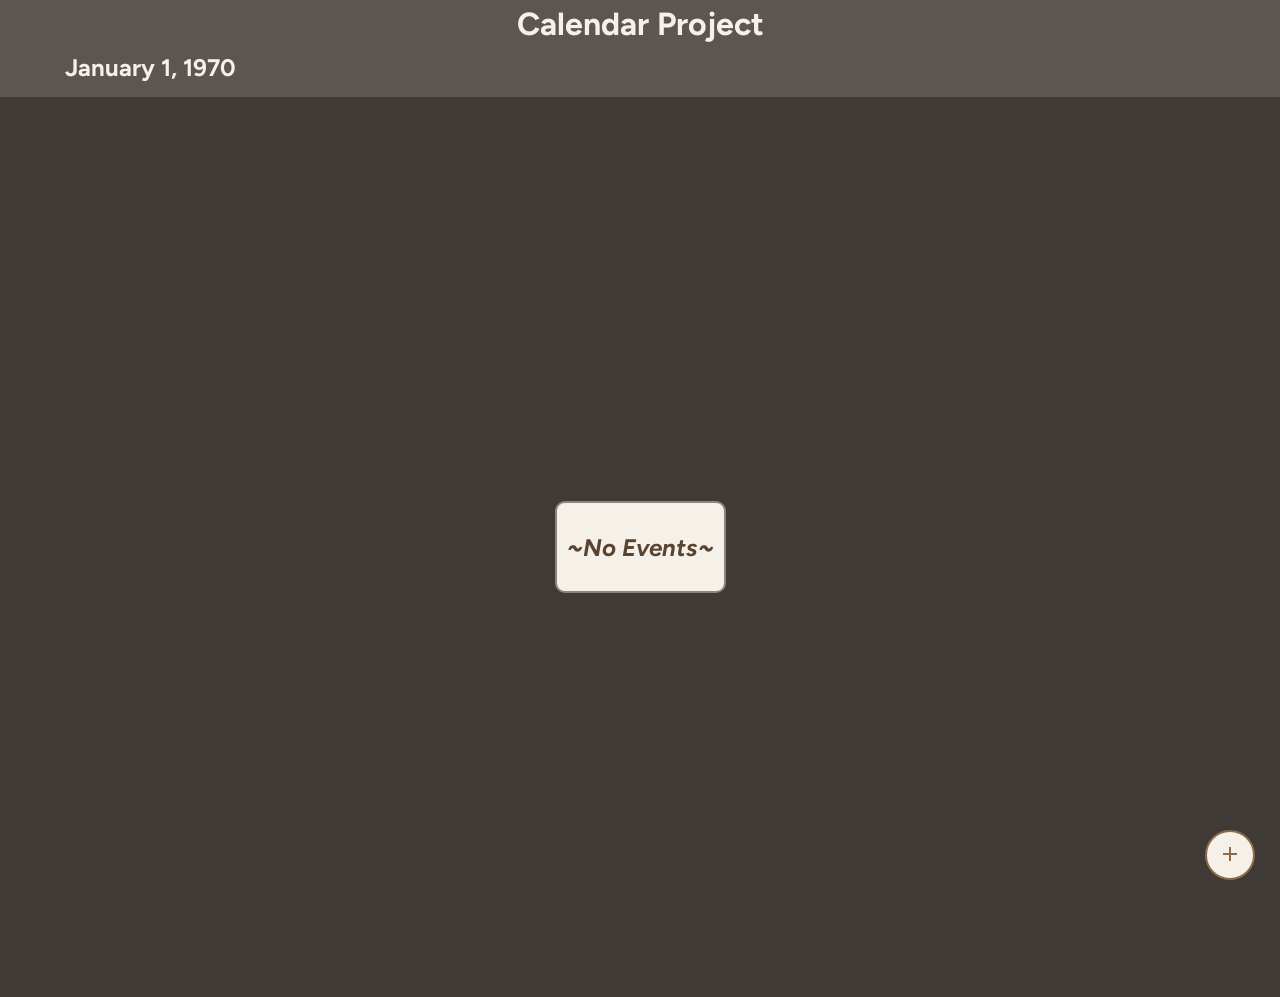
==== src/pages/date-page.html @ 3bf0ade3 "ADD ID fixes, and combined edit and create modal" ====
<!DOCTYPE html>
<html lang="en">
<head>
    <meta charset="UTF-8">
    <meta name="viewport" content="width=device-width, initial-scale=1.0">
    <title>Calendar Project</title>
    <link rel="stylesheet" href="../css/styles.css">
    <link rel="preconnect" href="https://fonts.googleapis.com">
    <link rel="preconnect" href="https://fonts.gstatic.com" crossorigin>
    <link href="https://fonts.googleapis.com/css2?family=Figtree:ital,wght@0,300..900;1,300..900&display=swap" rel="stylesheet">
</head>
<body>
    <header>
        <h1><a href="/src/index.html">Calendar Project</a></h1>
        <div id="date-container">
            <h2 id="current-date">Date: </h2>
        </div>
    </header>
    <main>
        <div id="event-container">
            
        </div>

        <div id="create-event-modal" class="modal">
            <div class="modal-content">
                <div class="form-row">
                    <h2><input id="title-input" type="text" value="New Event" /></h2>
                </div>
                
                <div class="form-row">
                    <label for="time-input">Time:</label>
                    <div>
                        <input id="time-input" type="text" placeholder="XX:XX" size="10"/>
                        <select id="meridiam-input">
                            <option value="am" selected>AM</option>
                            <option value="pm">PM</option>
                        </select>
                    </div>
                </div>
                
                <div class="form-row">
                    <label for="location-input">location:</label>
                    <input id="location-input" type="text" placeholder="enter location here" size="30"/>
                </div>
                
                <div class="form-row">
                    <label for="description-input">Description: </label>
                    <textarea id="description-input" type="text" placeholder="enter Description here" size="40"></textarea>
                </div>
                <div id="confirm-event-btn-container">
                    <button id="confirm-event-btn"><svg xmlns="http://www.w3.org/2000/svg" height="24px" viewBox="0 -960 960 960" width="24px" fill="#e3e3e3"><path d="M382-240 154-468l57-57 171 171 367-367 57 57-424 424Z"/></svg></button>
                </div>
            </div>
        </div>
        <div id="edit-event-modal" class="modal">
            <div class="modal-content">
                <h2>
                    <input id="title-edit-input" type="text" />
                </h2>
                
                <div>
                    <label>Time: 
                        <input id="time-edit-input" type="text" placeholder="XX:XX" size="10"/>
                    </label>
                    <select id="meridiam-edit-input">
                        <option value="am" selected>AM</option>
                        <option value="pm">PM</option>
                    </select>
                </div>
                <label>location: 
                    <input id="location-edit-input" type="text" placeholder="enter location here" size="30"/>
                </label>
                <label for="description-edit-input">Description: </label>
                <textarea id="description-edit-input" type="text" placeholder="enter Description here" size="40"></textarea>

                <div id="confirm-edit-btn-container">
                    <button id="confirm-edit-btn"><svg xmlns="http://www.w3.org/2000/svg" height="24px" viewBox="0 -960 960 960" width="24px" fill="#e3e3e3"><path d="M382-240 154-468l57-57 171 171 367-367 57 57-424 424Z"/></svg></button>
                </div>
            </div>
        </div>
        <div id="confirm-del-modal" class="modal">
            <div class="modal-content">
                <h2>Confirm Delete: </h2>
                <div id="confirm-del-btn-container">
                    <button id="confirm-del-btn" class="dark-btn" type="button">Confirm</button>
                    <button id="cancel-del-btn" class="light-btn" type="button">Cancel</button>
                </div>
            </div>
        </div>

        <div id="add-btn-container">
            <button id="add-btn"><svg xmlns="http://www.w3.org/2000/svg" height="24px" viewBox="0 -960 960 960" width="24px" fill="#e3e3e3"><path d="M440-440H200v-80h240v-240h80v240h240v80H520v240h-80v-240Z"/></svg></button>
        </div>
    </main>
    <script type="module" src="../js/date-page.js" defer></script>
</body>
</html>
---- src/css/styles.css ----
:root {
    --background: #3F3A36;
    --surface: #5C5652;
    --border: #8C857F;

    --cream: #F5F1E8;
    --cream-dark: #E7DED0;

    --hover: #DCCDB7;

    --brown: #8B6B4A;
    --brown-light: #B28A5B;
    --brown-dark: #5A4431;

    --text-dark: #2F2A27;
    --text-light: #FAF8F3;

    --accent: #2563EB;

    /* colours */
    --red: #B65C4A;
    --orange: #C77B49;
    --yellow: #C8A24D;
    --green: #6F8A55;
    --teal: #5E8B86;
    --blue: #6A89A7;
    --violet: #8C7AA9;
    --pink: #B67B86;
}

body {
    margin: 0px;
    background-color: var(--background);
    font-family: "figtree", sans-serif;
}

header {
    width: 100%;
    box-sizing: border-box;
    background: var(--surface);
    text-align: center;
    padding: 5px 5px 5px 5px;
    top: 0;
    left: 0;
    position: sticky;
    z-index: 1000;
}

p, h3, h4, h5, h6, label {
    color: var(--brown);
}

h1, h2 {
    color: var(--brown-dark);
}

header h1, header h2{
    margin: 0px;
    color: var(--cream);
}

h1 a {
    all: unset;
    cursor: pointer;
}

header #days-container {
    display: grid;
    grid-template-columns: repeat(7, 1fr);
    text-align: center;
    margin: 0px 20px 0px 20px;
    padding: 10px;
}

header #date-container {
    margin-left: 50px;
    display: grid;
    text-align: left;
    padding: 10px;
}

#cell-container {
    display: grid;
    grid-template-columns: repeat(7, 1fr);
    gap: 2px;
    background: var(--background);
    padding: 2px;
    margin: 0px 20px 0px 20px;
    /* width: fit-content; */
    /* margin-inline: auto; */
}

.cell {
    /* width: 200px;
    height: 150px; */
    display: flex;
    flex-direction: column;

    aspect-ratio: 4 / 3;
    background: var(--cream);
    margin: 0px;
    cursor: pointer;

    box-sizing: border-box;
}

.cell.current-date {
    border: 3px dashed var(--accent);
    border-radius: 5px;
}

.cell.alt {
    background: var(--cream-dark);
}

.cell:hover {
    background: var(--hover);
}

/* .cell.alt:hover {
    background: var(--cream-dark-hover);
} */

.cell p {
    margin: 4px;
    color: var(--brown);
}

.banner-container {
    display: flex;
    margin: auto 2px 2px 2px;
    flex-direction: column;
    gap: 2px;

    align-items: center;
    justify-content: center;
}

.banner {
    width: 100%;
}

.banner p {
    color: var(--cream);
}

.banner.green {
    background-color: var(--green);
    border-radius: 5px;
}

#event-container {
    display: flex;
    flex-direction: column;
    align-items: center;
    justify-content: center;
    min-height: 100vh;
}

section.event {
    display: grid;
    grid-template-columns: 1fr 8fr 1fr;

    width: 500px;
    text-align: center;
    background-color: var(--cream);
    border: 2px solid var(--border);
    border-radius: 8px;
    margin: 8px;
}

section.event .event-btn-container {
    display: flex;
    flex-direction: column;
    align-items: center;
    justify-content: center;

    background-color: var(--cream-dark);
    border-radius: 0px 5px 5px 0px;
}

#add-btn-container {
    position: fixed;
    bottom: 20px;
    right: 25px;

    z-index: 3000;
}

#add-btn {
    background-color: var(--cream);
    border: 2px solid var(--brown);
    border-radius: 50%;
    aspect-ratio: 1 / 1;
    width: 50px;
}

#add-btn:hover {
    background-color: var(--cream-dark);
}

button svg {
    fill: var(--brown);
    cursor: pointer;
}

button.dark-btn {
    background-color: var(--brown-dark);
    border: 2px solid var(--brown-dark);
    border-radius: 5px;

    color: var(--cream);
}

button.dark-btn:hover {
    background-color: var(--brown);
}

button.light-btn {
    background-color: var(--cream);
    border: 2px solid var(--brown-dark);
    border-radius: 5px;

    color: var(--brown-dark);
}

button.light-btn:hover {
    background-color: var(--cream-dark);
}

.edit-event-btn, .del-event-btn {
    background: none;
    border: none;
    border-radius: 5px;

    width: 40px;
    height: 40px;
}

.edit-event-btn:hover, .del-event-btn:hover {
    background: var(--hover);
}

#confirm-event-btn-container, #confirm-edit-btn-container {
    display: flex;
    flex-direction: column;
    align-items: center;
}

#confirm-event-btn, #confirm-edit-btn {
    border-radius: 50%;
    
    aspect-ratio: 1 / 1;
    width: 40px;

    background-color: var(--cream);
    border-color: var(--brown);
}

#confirm-event-btn:hover, #confirm-edit-btn:hover {
    background-color: var(--cream-dark);
}

/* #confirm-del-modal {
    display: flex;

    align-items: center;
    justify-content: center;
} */

textarea {
    width: 400px;
    height: 200px;
    resize: none;

    border-width: 2px;
    border-radius: 5px;
}

.modal {
    display: none;

    position: fixed;
    inset: 0;

    background: rgba(0, 0, 0, 0.5);

    z-index: 2000;

    justify-content: center;
    align-items: center;

}

.modal-content {
    background: var(--cream);

    display: flex;
    flex-direction: column;
    gap: 10px;
    padding: 20px;

    border-radius: 10px;
    border: 2px solid var(--border);

    z-index: 2001;
}

.modal.show {
    display: flex;
}

#edit-event-modal {
    z-index: 4000;
}

#title-input, #title-edit-input {
    font-family: "Figtree", sans-serif;
    font-weight: bold;
    font-size: 24px;
    color: var(--brown-dark);

    background: none;
    border: none;
}

#title-input::placeholder, #title-edit-input::placeholder {
    font-weight: bold;
    color: var(--brown);
}

#title-input:focus, #title-edit-input:focus {
    outline: none;
}

#no-events {
    background-color: var(--cream);
    border: 2px solid var(--border);

    padding: 10px;

    border-radius: 10px;
}

input, select {
    background-color: white;
    border: 2px solid var(--border);
    border-radius: 5px;
    padding: 5px;
}

input:focus, select:focus, textarea:focus {
    outline: none;
    border-color: var(--brown);
    /* outline: 2px solid var(--brown); */
}

.urgency-status {
    width: 50px;
    border-radius: 5px 0px 0px 5px;
}

.urgency-status.low {
    background-color: var(--green);
}

.form-row {
    display: grid;
    grid-template-columns: 100px 1fr;
}

/* * {
    outline: 1px solid red;
} */
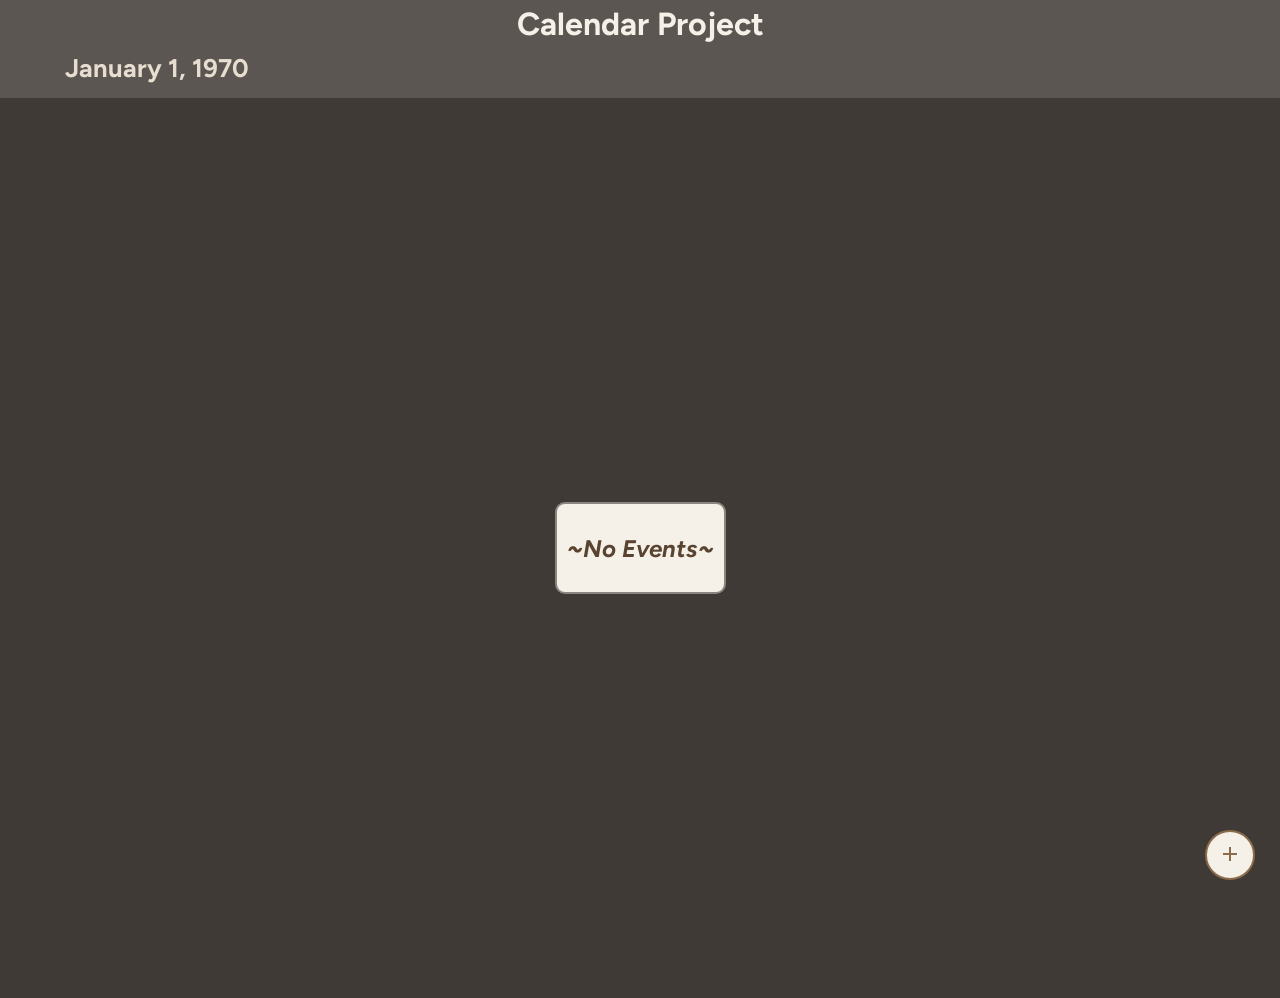
==== commit 296794f5: "ADD new form fields for multiday and time plus all day" ====
--- a/src/pages/date-page.html
+++ b/src/pages/date-page.html
@@ -23,15 +23,60 @@
 
         <div id="create-event-modal" class="modal">
             <div class="modal-content">
+                <div id="colour-container">   
+                    <div id="selected-colour"></div>
+                    <div id="swatch-container">
+                        <button id="swatch-red" class="swatch red"></button>
+                        <button id="swatch-orange" class="swatch orange"></button>
+                        <button id="swatch-yellow" class="swatch yellow"></button>
+                        <button id="swatch-green" class="swatch green"></button>
+                        <button id="swatch-teal" class="swatch teal"></button>
+                        <button id="swatch-blue" class="swatch blue"></button>
+                        <button id="swatch-violet" class="swatch violet"></button>
+                        <button id="swatch-pink" class="swatch pink"></button>
+                    </div>
+                </div>
+                
+
                 <div class="form-row">
                     <h2><input id="title-input" type="text" value="New Event" /></h2>
                 </div>
+
+                <div class="form-row">
+                        <label for="start-date">Date: </label>
+                    <div id="date-range" class="inline-column">
+                        <input id="start-date" type="date" />
+                        <label for="end-date">--></label>
+                        <input id="end-date" type="date" />
+                    </div>
+                </div>
+
+                <div class="form-row">
+                    <label for="all-day-checkbox">All-Day: </label>
+                    <input id="all-day-checkbox" type="checkbox" />
+                </div>
                 
                 <div class="form-row">
-                    <label for="time-input">Time:</label>
-                    <div>
-                        <input id="time-input" type="text" placeholder="XX:XX" size="10"/>
-                        <select id="meridiam-input">
+                    <label for="time-start-input">Time:</label>
+                    <div class="inline-column">
+                        <div id="start-time-container">
+                            <input id="time-start-input" type="text" placeholder="XX:XX" size="10"/>
+                            <select id="meridiam-start-input">
+                                <option value="am" selected>AM</option>
+                                <option value="pm">PM</option>
+                            </select>
+                        </div>
+                        <select id="time-finish-type">
+                            <option value="to">to</option>
+                            <option value="duration">duration:</option>
+                        </select>
+                        <!-- <input id="time-finish-input" type="text" placeholder="XX:XX" size="10"/>
+                        <select id="meridiam-end-input">
+                            <option value="am" selected>AM</option>
+                            <option value="pm">PM</option>
+                        </select> -->
+                        <input id="time-end-input" type="text" placeholder="XX:XX" size="10"/>
+                         <select id="meridiam-end-input">
                             <option value="am" selected>AM</option>
                             <option value="pm">PM</option>
                         </select>
@@ -47,37 +92,18 @@
                     <label for="description-input">Description: </label>
                     <textarea id="description-input" type="text" placeholder="enter Description here" size="40"></textarea>
                 </div>
-                <div id="confirm-event-btn-container">
-                    <button id="confirm-event-btn"><svg xmlns="http://www.w3.org/2000/svg" height="24px" viewBox="0 -960 960 960" width="24px" fill="#e3e3e3"><path d="M382-240 154-468l57-57 171 171 367-367 57 57-424 424Z"/></svg></button>
+
+                <div id="alert-box">
+                    <p id="alert-text">ALERT: err</p>
+                </div>
+
+                <div id="confirm-event-btn-container" aria-live="assertive">
+                    <button id="confirm-event-btn">Confirm</button>
+                    <button id="cancel-event-btn">Cancel</button>
                 </div>
             </div>
         </div>
-        <div id="edit-event-modal" class="modal">
-            <div class="modal-content">
-                <h2>
-                    <input id="title-edit-input" type="text" />
-                </h2>
-                
-                <div>
-                    <label>Time: 
-                        <input id="time-edit-input" type="text" placeholder="XX:XX" size="10"/>
-                    </label>
-                    <select id="meridiam-edit-input">
-                        <option value="am" selected>AM</option>
-                        <option value="pm">PM</option>
-                    </select>
-                </div>
-                <label>location: 
-                    <input id="location-edit-input" type="text" placeholder="enter location here" size="30"/>
-                </label>
-                <label for="description-edit-input">Description: </label>
-                <textarea id="description-edit-input" type="text" placeholder="enter Description here" size="40"></textarea>
-
-                <div id="confirm-edit-btn-container">
-                    <button id="confirm-edit-btn"><svg xmlns="http://www.w3.org/2000/svg" height="24px" viewBox="0 -960 960 960" width="24px" fill="#e3e3e3"><path d="M382-240 154-468l57-57 171 171 367-367 57 57-424 424Z"/></svg></button>
-                </div>
-            </div>
-        </div>
+    
         <div id="confirm-del-modal" class="modal">
             <div class="modal-content">
                 <h2>Confirm Delete: </h2>
--- a/src/css/styles.css
+++ b/src/css/styles.css
@@ -5,6 +5,8 @@
 
     --cream: #F5F1E8;
     --cream-dark: #E7DED0;
+    --cream-texture: #EAE2D5;
+    --cream-dark-texture: #DCCFBD;
 
     --hover: #DCCDB7;
 
@@ -59,6 +61,17 @@
     color: var(--cream);
 }
 
+header h2 {
+    font-size: clamp(8px, 2vw, 36px);
+}
+
+header h2 {
+    color: var(--cream-dark);
+}
+.weekend {
+    color: var(--cream);
+}
+
 h1 a {
     all: unset;
     cursor: pointer;
@@ -66,9 +79,10 @@
 
 header #days-container {
     display: grid;
-    grid-template-columns: repeat(7, 1fr);
+    grid-template-columns: repeat(7, minmax(0, 1fr));
+    column-gap: 20px;
     text-align: center;
-    margin: 0px 20px 0px 20px;
+    margin: 0px 15px 0px 15px;
     padding: 10px;
 }
 
@@ -81,7 +95,7 @@
 
 #cell-container {
     display: grid;
-    grid-template-columns: repeat(7, 1fr);
+    grid-template-columns: repeat(7, minmax(0, 1fr));
     gap: 2px;
     background: var(--background);
     padding: 2px;
@@ -90,7 +104,7 @@
     /* margin-inline: auto; */
 }
 
-.cell {
+.cell, .empty-cell {
     /* width: 200px;
     height: 150px; */
     display: flex;
@@ -102,7 +116,24 @@
     cursor: pointer;
 
     box-sizing: border-box;
-}
+    overflow: hidden;
+}
+
+.empty-cell {
+    background-color: var(--background);
+}
+
+/* .cell.weekend {
+    background:
+        repeating-linear-gradient(
+            45deg,
+            var(--cream),
+            var(--cream) 10px,
+            var(--cream-texture) 10px,
+            var(--cream-texture) 15px
+        );
+    background-color: var(--cream-texture);
+} */
 
 .cell.current-date {
     border: 3px dashed var(--accent);
@@ -112,6 +143,18 @@
 .cell.alt {
     background: var(--cream-dark);
 }
+/* 
+.cell.alt.weekend {
+    background:
+        repeating-linear-gradient(
+            45deg,
+            var(--cream-dark),
+            var(--cream-dark) 10px,
+            var(--cream-dark-texture) 10px,
+            var(--cream-dark-texture) 15px
+        );
+    background-color: var(--cream-dark-texture);
+} */
 
 .cell:hover {
     background: var(--hover);
@@ -138,15 +181,16 @@
 
 .banner {
     width: 100%;
+    border-radius: 5px;
 }
 
 .banner p {
+    overflow: hidden;
+    white-space: nowrap;
+    text-overflow: ellipsis;
+    font-size: clamp(8px, 1vw, 14px);
+
     color: var(--cream);
-}
-
-.banner.green {
-    background-color: var(--green);
-    border-radius: 5px;
 }
 
 #event-container {
@@ -179,6 +223,101 @@
     border-radius: 0px 5px 5px 0px;
 }
 
+#colour-container {
+    position: absolute;
+
+    display: flex;
+    align-items: center;
+
+    padding: 3px;
+
+    top: 20px;
+    right: 20px;
+}
+
+#selected-colour {
+    border-radius: 3px;
+
+    margin: 3px 3px 3px 3px;
+
+    width: 10px;
+    height: 34px;
+    
+    background-color: var(--cream-dark);
+}
+
+#selected-colour.red {
+    background-color: var(--red);
+}
+#selected-colour.orange {
+    background-color: var(--orange);
+}
+#selected-colour.yellow {
+    background-color: var(--yellow);
+}
+#selected-colour.green {
+    background-color: var(--green);
+}
+#selected-colour.teal {
+    background-color: var(--teal);
+}
+#selected-colour.blue {
+    background-color: var(--blue);
+}
+#selected-colour.violet {
+    background-color: var(--violet);
+}
+#selected-colour.pink {
+    background-color: var(--pink);
+}
+
+#swatch-container {
+    display: grid;
+    box-sizing: border-box;
+    grid-template-columns: repeat(4, 1fr);
+
+    gap: 3px;
+    padding: 3px;
+
+    height: 40px;
+
+}
+
+.swatch {
+    border-radius: 6px;
+    aspect-ratio: 1 / 1;
+    /* width: 15px;
+    height: 15px; */
+    border: none;
+
+    cursor: pointer;
+}
+
+.swatch.red {
+    background-color: var(--red);
+}
+.swatch.orange {
+    background-color: var(--orange);
+}
+.swatch.yellow {
+    background-color: var(--yellow);
+}
+.swatch.green {
+    background-color: var(--green);
+}
+.swatch.teal {
+    background-color: var(--teal);
+}
+.swatch.blue {
+    background-color: var(--blue);
+}
+.swatch.violet {
+    background-color: var(--violet);
+}
+.swatch.pink {
+    background-color: var(--pink);
+}
+
 #add-btn-container {
     position: fixed;
     bottom: 20px;
@@ -241,32 +380,52 @@
     background: var(--hover);
 }
 
-#confirm-event-btn-container, #confirm-edit-btn-container {
-    display: flex;
-    flex-direction: column;
-    align-items: center;
-}
-
-#confirm-event-btn, #confirm-edit-btn {
-    border-radius: 50%;
+#confirm-event-btn-container, .btn-container{
+    display: flex;
     
-    aspect-ratio: 1 / 1;
-    width: 40px;
-
-    background-color: var(--cream);
-    border-color: var(--brown);
-}
-
-#confirm-event-btn:hover, #confirm-edit-btn:hover {
-    background-color: var(--cream-dark);
-}
-
-/* #confirm-del-modal {
-    display: flex;
-
-    align-items: center;
-    justify-content: center;
-} */
+    align-items: center;
+    justify-content: center;
+
+    gap: 5px;
+}
+
+#confirm-event-btn {
+    border-radius: 5px;
+
+    aspect-ratio: 5 / 2;
+    width: 70px;
+
+    background-color: var(--brown);
+    border-color: var(--brown-dark);
+    color: var(--cream);
+}
+
+#confirm-event-btn:hover {
+    background-color: var(--brown-light);
+}
+
+#confirm-del-btn-container {
+    display: flex;
+    align-items: center;
+    justify-content: center;
+    gap: 10px;
+}
+
+#cancel-event-btn, #cancel-upload-btn {
+    border-radius: 5px;
+
+    aspect-ratio: 5 / 2;
+    width: 70px;
+
+    background-color: var(--cream-dark);
+    border-color: var(--brown-dark);
+    color: var(--brown-dark);
+}
+
+#cancel-event-btn:hover, #cancel-upload-btn:hover {
+    background-color: var(--brown-light);
+    color: var(--cream);
+}
 
 textarea {
     width: 400px;
@@ -296,6 +455,7 @@
     background: var(--cream);
 
     display: flex;
+    position: relative;
     flex-direction: column;
     gap: 10px;
     padding: 20px;
@@ -310,11 +470,7 @@
     display: flex;
 }
 
-#edit-event-modal {
-    z-index: 4000;
-}
-
-#title-input, #title-edit-input {
+#title-input {
     font-family: "Figtree", sans-serif;
     font-weight: bold;
     font-size: 24px;
@@ -355,13 +511,38 @@
     /* outline: 2px solid var(--brown); */
 }
 
+input:disabled {
+    background-color: var(--hover);
+}
+
 .urgency-status {
     width: 50px;
     border-radius: 5px 0px 0px 5px;
 }
 
-.urgency-status.low {
+.urgency-status.red, .banner.red {
+    background-color: var(--red);
+}
+.urgency-status.orange, .banner.orange {
+    background-color: var(--orange);
+}
+.urgency-status.yellow, .banner.yellow {
+    background-color: var(--yellow);
+}
+.urgency-status.green, .banner.green {
     background-color: var(--green);
+}
+.urgency-status.teal, .banner.teal {
+    background-color: var(--teal);
+}
+.urgency-status.blue, .banner.blue {
+    background-color: var(--blue);
+}
+.urgency-status.violet, .banner.violet {
+    background-color: var(--violet);
+}
+.urgency-status.pink, .banner.pink {
+    background-color: var(--pink);
 }
 
 .form-row {
@@ -369,6 +550,136 @@
     grid-template-columns: 100px 1fr;
 }
 
+.form-row #start-date, .form-row #end-date {
+    display: block-inline;
+    width: 110px;
+}
+
+#date-range {
+    display: flex;
+    align-items: center;
+    gap: 10px;
+}
+
+#date-range input {
+    flex: 1;
+    min-width: 0;
+}
+
+#date-range label {
+    flex: 0 0 auto;
+}
+
+#alert-box {
+    display: none;
+    align-items: center;
+    justify-content: center;
+
+    background-color: var(--cream-dark);
+    border: 3px solid var(--brown-dark);
+    border-radius: 10px;
+    height: 50px;
+}
+
+#alert-box.show {
+    display: flex;
+}
+
+#alert-text {
+    color: var(--brown-dark);
+}
+
+#alert-box.flash {
+    animation: error-flash .4s ease-in 1;
+}
+
+@keyframes error-flash {
+    0%, 100% {
+        background-color: var(--cream-dark);
+    }
+
+    50% {
+        background-color: #ff6b6b;
+    }
+}
+
+#upload-btn-container {
+    position: fixed;
+
+    bottom: 20px;
+    left: 25px;
+}
+
+#upload-btn {
+    border-radius: 50%;
+    aspect-ratio: 1 / 1;
+    width: 50px;
+
+    background-color: var(--cream);
+    border: 2px solid var(--brown);
+}
+
+#upload-btn:hover {
+    background-color: var(--cream-dark);
+}
+
+#hovering-month-text-container {
+    position: fixed;
+    display: flex;
+
+    align-items: center;
+    justify-content: center;
+    
+    bottom: 50px;
+    left: 50%;
+    transform: translateX(-50%);
+
+    z-index: 2000;
+
+    background-color: var(--surface);
+    border-radius: 5px;
+
+    height: 30px;
+    padding: 0px 5px;
+}
+
+#hovering-month-text {
+    color: var(--cream);
+    /* outline: 2px solid red; */
+}
+
+#start-time-container {
+    display: inline-block;
+}
+
+#time-finish-type {
+    display: inline-block;
+    box-sizing: border-box;
+    background: none;
+    border: none;
+    text-align: center;
+    text-align-last: center;
+
+    color: var(--brown);
+    font-family: "figtree", sans-serif;
+    font-size: 16px;
+
+    padding: 5px;
+    width: 80px;
+
+    appearance: none;
+    -webkit-appearance: none;
+    -moz-appearance: none;
+}
+
+#time-finish-type:hover {
+    background-color: var(--cream-dark);
+}
+
+/* #duration-input {
+    display: inline-block;
+} */
+
 /* * {
     outline: 1px solid red;
 } */
